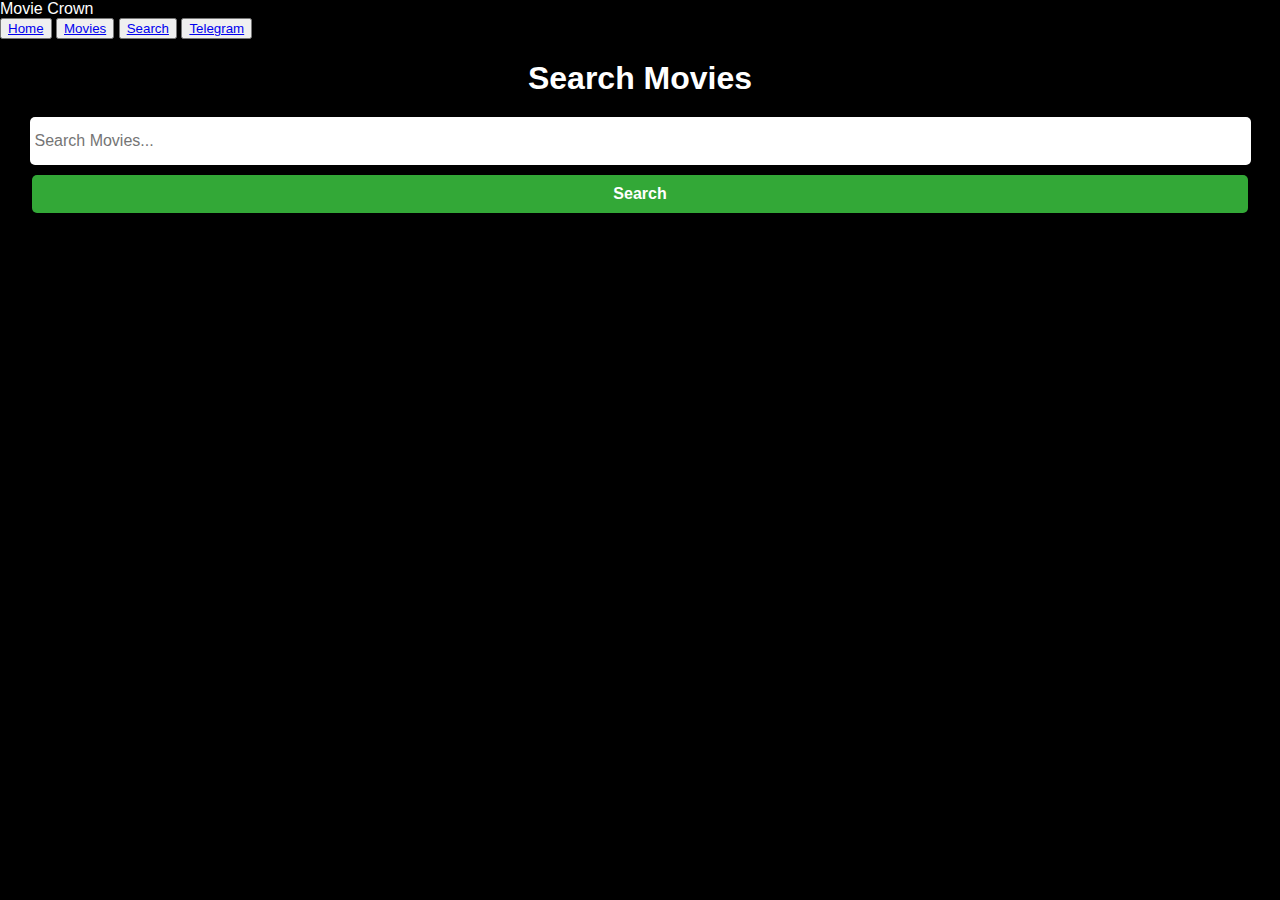
==== search.html @ ce203f17 "Add files via upload" ====
<!DOCTYPE html>
<html lang="en">

<head>
  <meta charset="UTF-8">
  <meta name="viewport" content="width=device-width, initial-scale=1.0">
  <title>Movie Crown - Search</title>
  <link rel="stylesheet" href="styles.css">
  <link rel="stylesheet" href="/Movies/css/style.css">
</head>

<body>
  <div class="navigation-bar">
    <div class="logo">Movie <span>Crown</span></div>
    <div class="navbar-buttons">

       <button class="button-navbar"><a href="/index.html" class="nav-bar-anchortag">Home</a></button>
       <button class="button-navbar"> <a href="/movie.html" class="nav-bar-anchortag">Movies</a></button>
       <button class="button-navbar"><a href="/search.html" class="nav-bar-anchortag">Search</a></button>
       <button class="button-navbar"><a href="https://t.me/moviecrown_01" class="nav-bar-anchortag">Telegram</a></button>


    </div>
 </div>
  <div class="search-container">
    <h1>Search Movies</h1>
    <input type="text" id="search-input" placeholder="Search Movies...">
    <button id="search-button">Search</button>

    <div id="search-results" class="search-results"></div>

    <div id="pagination" class="pagination"></div>
  </div>

  <script src="search.js" defer></script>
</body>

</html>
---- styles.css ----
body {
    background-color: #000000;
    color: #fff;
    font-family: Arial, sans-serif;
    margin: 0;
}

.search-container {
    max-width: 100%;
    display: flex;
    justify-content: center;
    flex-direction: column;
    align-items: center;
}

h1 {
    text-align: center;
    margin-bottom: 20px;
}

#search-input {
    width: 95%;
    font-size: 16px;
    padding: 15px 0px 15px 5px;
    border: none;
    border-radius: 5px;
    margin-bottom: 10px;
}

#search-button {
    display: block;
    width: 95%;
    padding: 10px;
    font-size: 16px;
    background-color: #33a837;
    color: #ffffff;
    border: none;
    border-radius: 5px;
    cursor: pointer;
    font-weight: bold;
}

.search-results {
    margin-top: 20px;
    width: 90%;
    display: flex;
    flex-wrap: wrap;
    justify-content: center;
}

.card {
    display: flex;
    flex-direction: column;
    background-color: #0e0d0d;
    padding: 2px;
    border-radius: 5px;
    margin-bottom: 10px !important;
    width: 13vw;
    margin: 5px;
    height: 100%;
    transition: transform 0.3s ease;
    align-items: center;
}

.card img {
    width: 100%;
    height: auto;
    aspect-ratio: 2/3;
    object-fit: cover;
    border-radius: 5px;
    cursor: pointer;
}

.card-title {
    font-size: 18px;
    margin-bottom: 5px;
    text-decoration: none !important;
}

.card-link {
    color: #4CAF50;
    text-decoration: none !important;
    font-weight: bold;
    padding-bottom: 5px;
}

.card-link:hover {
    text-decoration: none;
}

.pagination {
    display: flex;
    flex-wrap: wrap;
    gap: 10px;
    justify-content: center;
    margin-top: 20px;
    clear: both;
    margin-bottom: 20px;
    
}

.pagination a {
    display: inline-block;
    padding: 5px 10px;
    color: #fff;
    text-decoration: none;
    background-color: #252525;
    border-radius: 5px;
    font-size: large;
    border: 1px solid white;
}

.pagination a:hover,
.pagination a.active {
    background-color: #4CAF50;
    border: none;
}

@media only screen and (max-width: 1200px) {
    .card {
        display: flex;
        flex-direction: column;
        background-color: #2c2c2c;
        padding: 2px;
        border-radius: 5px;
        margin-bottom: 10px !important;
        width: 15vw;
        margin: 2px;
        height: 100%;
        transition: transform 0.3s ease;
        align-items: center;
    }
    .search-results {
        margin-top: 20px;
        width: 95%;
        display: flex;
        flex-wrap: wrap;
        justify-content: center;
    }
    
}
@media only screen and (max-width: 950px) {
    .card {
        display: flex;
        flex-direction: column;
        background-color: #2c2c2c;
        padding: 2px;
        border-radius: 5px;
        margin-bottom: 10px !important;
        width: 15vw;
        margin: 2px;
        height: 100%;
        transition: transform 0.3s ease;
        align-items: center;
    }
    .search-results {
        margin-top: 20px;
        width: 100%;
        display: flex;
        flex-wrap: wrap;
        justify-content: center;
    }
    
}
@media only screen and (max-width: 750px) {
    .card {
        display: flex;
        flex-direction: column;
        background-color: #2c2c2c;
        padding: 2px;
        border-radius: 5px;
        margin-bottom: 10px !important;
        width: 23vw;
        margin: 2px;
        height: 100%;
        transition: transform 0.3s ease;
        align-items: center;
    }
    .search-results {
        margin-top: 20px;
        width: 100% !important;
        display: flex;
        flex-wrap: wrap;
        justify-content: center;
    }
    
}
@media only screen and (max-width: 600px) {
    .card {
        display: flex;
        flex-direction: column;
        background-color: #2c2c2c;
        padding: 2px;
        border-radius: 5px;
        margin-bottom: 10px !important;
        width: 47vw !important;
        margin: 2px;
        height: 100%;
        transition: transform 0.3s ease;
        align-items: center;
    }
    .search-results {
        margin-top: 20px;
        width: 100%;
        display: flex;
        flex-wrap: wrap;
        justify-content: center;
    }
    
}
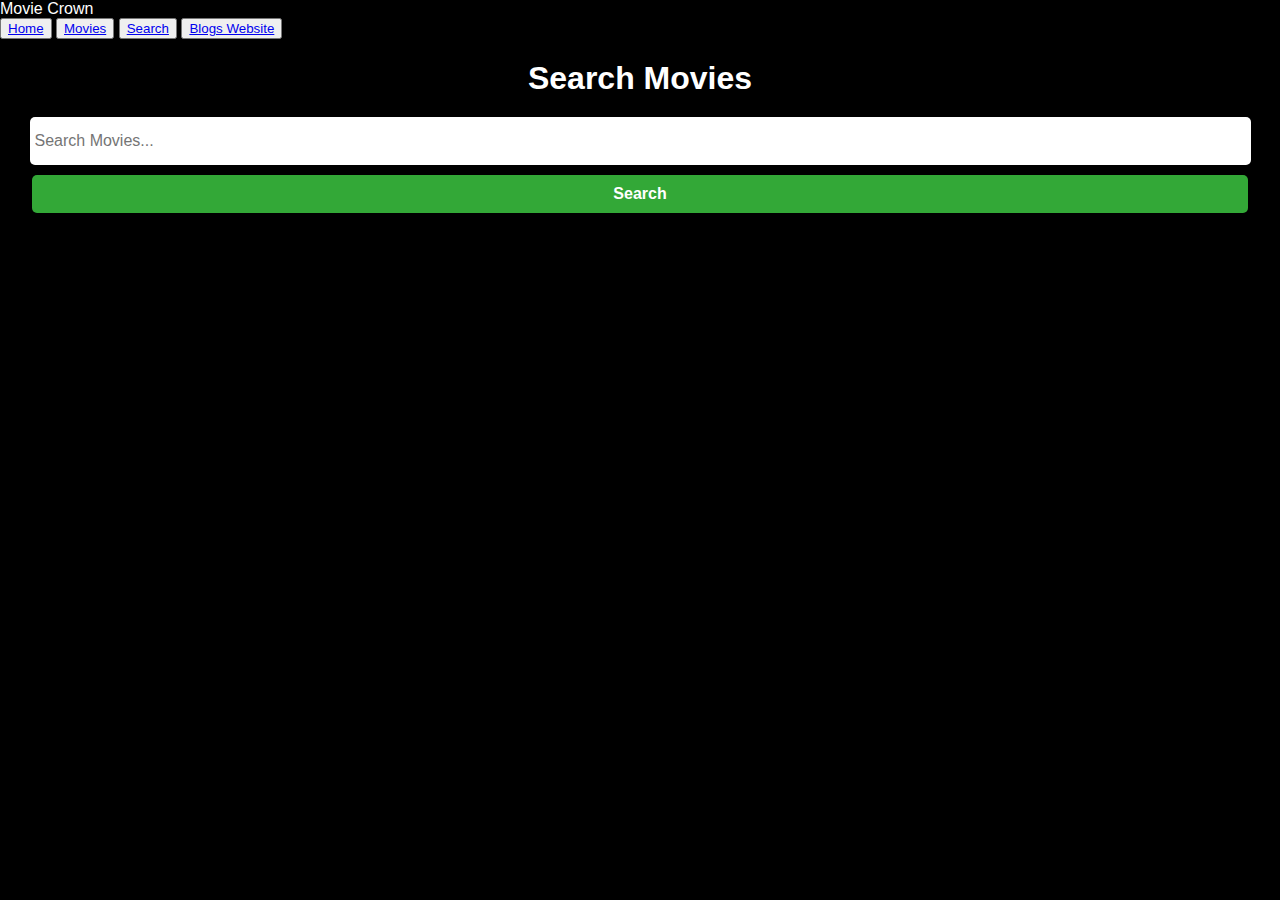
==== commit ec7fce32: "Update search.html" ====
--- a/search.html
+++ b/search.html
@@ -6,7 +6,7 @@
   <meta name="viewport" content="width=device-width, initial-scale=1.0">
   <title>Movie Crown - Search</title>
   <link rel="stylesheet" href="styles.css">
-  <link rel="stylesheet" href="/Movies/css/style.css">
+  <link rel="stylesheet" href="/Movies/css/styles.css">
 </head>
 
 <body>
@@ -17,8 +17,8 @@
        <button class="button-navbar"><a href="/index.html" class="nav-bar-anchortag">Home</a></button>
        <button class="button-navbar"> <a href="/movie.html" class="nav-bar-anchortag">Movies</a></button>
        <button class="button-navbar"><a href="/search.html" class="nav-bar-anchortag">Search</a></button>
-       <button class="button-navbar"><a href="https://t.me/moviecrown_01" class="nav-bar-anchortag">Telegram</a></button>
-
+<button class="button-navbar"><a href="https://blogtimes.me"
+                  class="nav-bar-anchortag">Blogs Website</a></button>
 
     </div>
  </div>
@@ -35,4 +35,4 @@
   <script src="search.js" defer></script>
 </body>
 
-</html>+</html>
